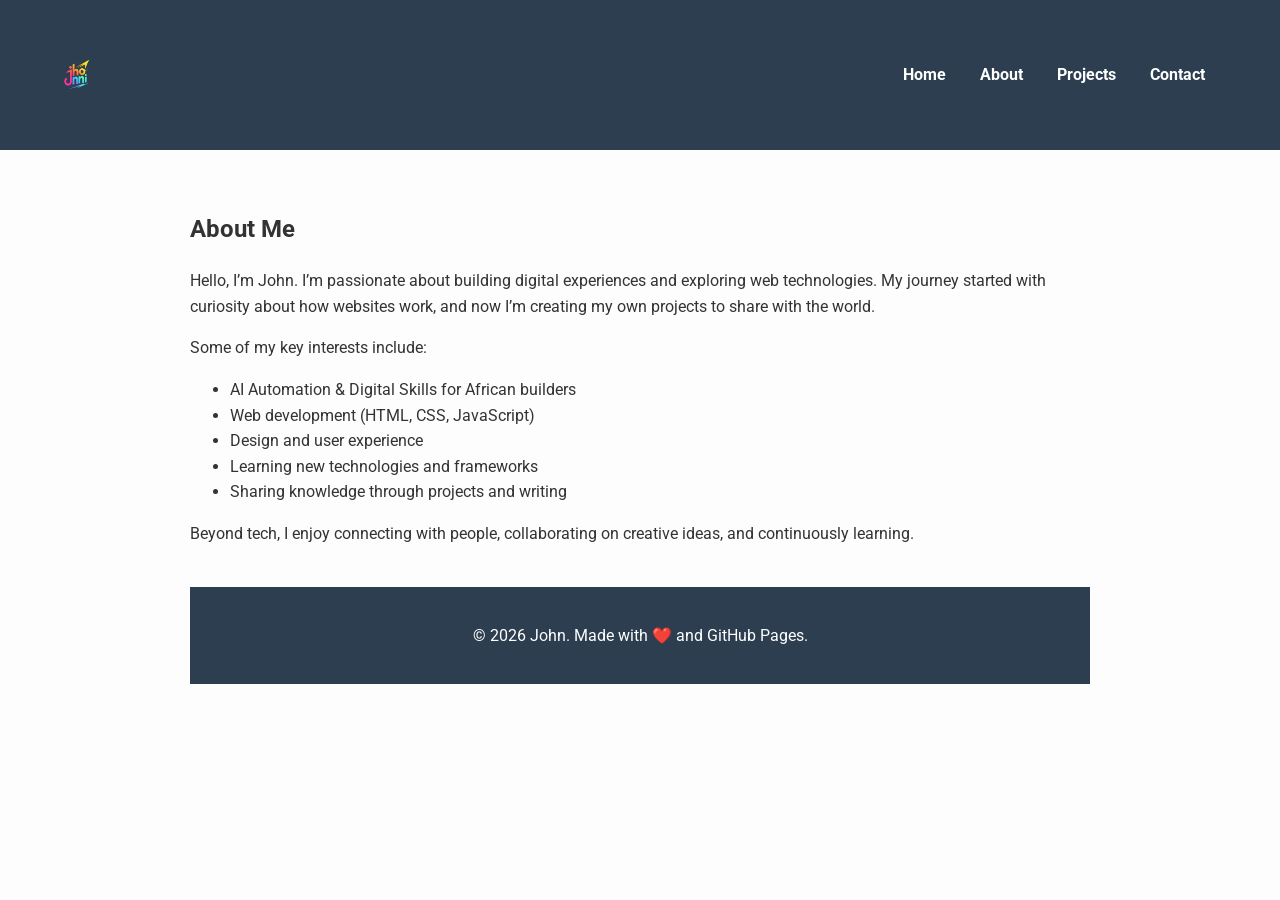
==== about.html @ 03092a0b "Remove personal interest line from about.html Removed a line about personal interests in tech." ====
<!DOCTYPE html>
<html lang="en">
<head>
  <link rel="stylesheet" href="style.css">
<link rel="icon" type="image/png" href="favicon.png">

  <meta charset="UTF-8">
  <meta name="description" content="Learn more about John, his background, skills, and interests.">
  <meta name="viewport" content="width=device-width, initial-scale=1.0">
  <title>About John</title>
  <link href="https://fonts.googleapis.com/css2?family=Roboto:wght@400;700&display=swap" rel="stylesheet">
  <style>
    body { font-family: 'Roboto', sans-serif; margin:0; padding:0; line-height:1.6; }
    header { background:#2c3e50; color:#fff; padding:20px; text-align:center; }
    nav a { color:#fff; margin:0 15px; text-decoration:none; font-weight:bold; }
    section { padding:40px; max-width:900px; margin:auto; }
    footer { background:#2c3e50; color:#fff; text-align:center; padding:20px; margin-top:40px; }
  </style>
</head>
<body>
  <header>
    <header>
  <div style="display:flex; align-items:center; justify-content:space-between; padding:10px 20px;">
    <img src="logo1.png" alt="John's Logo" style="height:50px;">
    <nav>
      <a href="index.html">Home</a>
      <a href="about.html">About</a>
      <a href="projects.html">Projects</a>
      <a href="contact.html">Contact</a>
    </nav>
  </div>
</header>

  </header>

  <section>
    <h1>About Me</h1>
    <p>Hello, I’m John. I’m passionate about building digital experiences and exploring web technologies. My journey started with curiosity about how websites work, and now I’m creating my own projects to share with the world.</p>
    <p>Some of my key interests include:</p>
    <ul>
      <li>AI Automation & Digital Skills for African builders</li>
      <li>Web development (HTML, CSS, JavaScript)</li>
      <li>Design and user experience</li>
      <li>Learning new technologies and frameworks</li>
      <li>Sharing knowledge through projects and writing</li>
    </ul>
    <p>Beyond tech, I enjoy connecting with people, collaborating on creative ideas, and continuously learning.</p
  </section>

  <footer>
    <p>&copy; 2026 John. Made with ❤️ and GitHub Pages.</p>
  </footer>
</body>
</html>
---- style.css ----
/* Global styles */
body {
  font-family: 'Roboto', sans-serif;
  margin: 0;
  padding: 0;
  line-height: 1.6;
  background: #fdfdfd;
  color: #333;
}

/* Color palette */
:root {
  --primary: #2c3e50;   /* Dark navy */
  --secondary: #2980b9; /* Accent blue */
  --light: #ecf0f1;     /* Light gray */
  --highlight: #e67e22; /* Orange accent */
}

/* Header & Navigation */
header {
  background: var(--primary);
  color: #fff;
  padding: 20px;
  text-align: center;
}
nav a {
  color: #fff;
  margin: 0 15px;
  text-decoration: none;
  font-weight: bold;
}
nav a:hover {
  color: var(--highlight);
}

/* Sections */
section {
  padding: 40px;
  max-width: 1000px;
  margin: auto;
}

/* Hero Section */
.hero {
  padding: 80px 20px;
  text-align: center;
  background: var(--light);
}
.hero h1 {
  font-size: 2.8em;
  margin-bottom: 15px;
  color: var(--primary);
}
.hero p {
  font-size: 1.2em;
  color: #555;
}

/* Projects Grid */
.projects {
  display: grid;
  grid-template-columns: repeat(auto-fit, minmax(280px, 1fr));
  gap: 20px;
}
.card {
  background: #fff;
  padding: 20px;
  border-radius: 8px;
  box-shadow: 0 4px 8px rgba(0,0,0,0.08);
  transition: transform 0.2s ease, box-shadow 0.2s ease;
}
.card:hover {
  transform: translateY(-5px);
  box-shadow: 0 6px 12px rgba(0,0,0,0.15);
}
.card h3 {
  margin-top: 0;
  color: var(--secondary);
}
.card a {
  color: var(--highlight);
  text-decoration: none;
  font-weight: bold;
}

/* Contact Form */
form {
  display: flex;
  flex-direction: column;
  gap: 15px;
}
input, textarea {
  padding: 12px;
  border: 1px solid #ccc;
  border-radius: 5px;
  font-size: 16px;
}
button {
  background: var(--secondary);
  color: #fff;
  padding: 12px;
  border: none;
  border-radius: 5px;
  font-size: 16px;
  cursor: pointer;
}
button:hover {
  background: var(--primary);
}

/* Footer */
footer {
  background: var(--primary);
  color: #fff;
  text-align: center;
  padding: 20px;
  margin-top: 40px;
}

/* Responsive tweaks */
@media (max-width: 768px) {
  nav a {
    display: block;
    margin: 10px 0;
  }
  .hero h1 {
    font-size: 2em;
  }
  section {
    padding: 20px;
  }
}
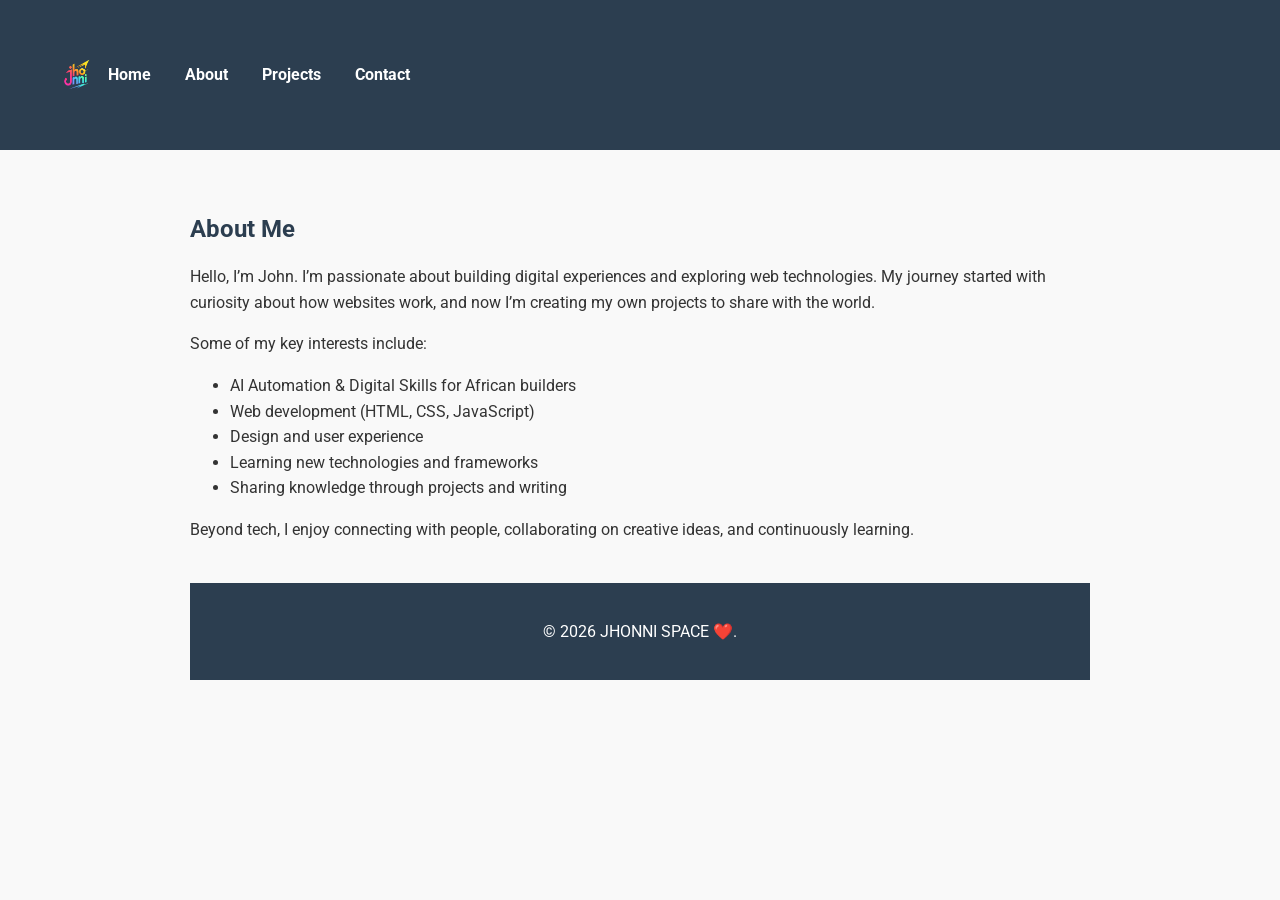
==== commit 6e4c9945: "Update about.html" ====
--- a/about.html
+++ b/about.html
@@ -49,7 +49,7 @@
   </section>
 
   <footer>
-    <p>&copy; 2026 John. Made with ❤️ and GitHub Pages.</p>
+    <p>&copy; 2026 JHONNI SPACE ❤️.</p>
   </footer>
 </body>
 </html>
--- a/style.css
+++ b/style.css
@@ -130,3 +130,114 @@
     padding: 20px;
   }
 }
+.hero-banner2-button {
+  background-color: #db0000; /* Arsenal red */
+  color: #fff;
+  padding: 12px 24px;
+  font-size: 1em;
+  font-weight: bold;
+  border: none;
+  border-radius: 6px;
+  text-decoration: none;
+  display: inline-block;
+  transition: background-color 0.3s ease, transform 0.2s ease;
+}
+/* General site background */
+body {
+  background-color: #f9f9f9; /* light neutral */
+  font-family: 'Segoe UI', Arial, sans-serif;
+  margin: 0;
+  padding: 0;
+}
+
+/* Header navigation bar */
+header {
+  background-color: #db0000; /* Arsenal red */
+  padding: 15px 30px;
+  display: flex;
+  align-items: center;
+  justify-content: space-between;
+}
+
+header img {
+  height: 50px;
+}
+
+header nav a {
+  color: #fff;
+  text-decoration: none;
+  margin: 0 15px;
+  font-weight: bold;
+  transition: color 0.3s ease;
+}
+
+header nav a:hover {
+  color: #ffd700; /* gold hover effect */
+}
+
+/* Headings */
+h1, h2, h3 {
+  color: #2c3e50; /* deep navy for contrast */
+  margin-bottom: 10px;
+}
+
+/* Hero section */
+.hero-banner {
+  text-align: center;
+  margin-bottom: 40px;
+}
+
+/* Arsenal-themed button */
+.hero-banner-button {
+  background-color: #db0000; /* Arsenal red */
+  color: #fff;
+  padding: 12px 24px;
+  font-size: 1em;
+  font-weight: bold;
+  border: none;
+  border-radius: 6px;
+  text-decoration: none;
+  display: inline-block;
+  transition: background-color 0.3s ease, transform 0.2s ease;
+}
+
+.hero-banner-button:hover {
+  background-color: #a80000;
+  transform: scale(1.05);
+}
+
+
+.hero-banner2-button:hover {
+  background-color: #a80000;
+  transform: scale(1.05);
+}
+footer {
+  background-color: #db0000; /* Arsenal red */
+  color: #fff;
+  text-align: center;
+  padding: 20px 0;
+  margin-top: 40px;
+}
+
+.footer-content p {
+  margin: 0;
+  font-size: 0.9em;
+}
+
+.social-links {
+  margin-top: 10px;
+}
+
+.social-links a {
+  color: #fff;
+  text-decoration: none;
+  margin: 0 10px;
+  font-weight: bold;
+  transition: color 0.3s ease;
+}
+
+.social-links a:hover {
+  color: #ffd700; /* gold hover effect */
+}
+
+
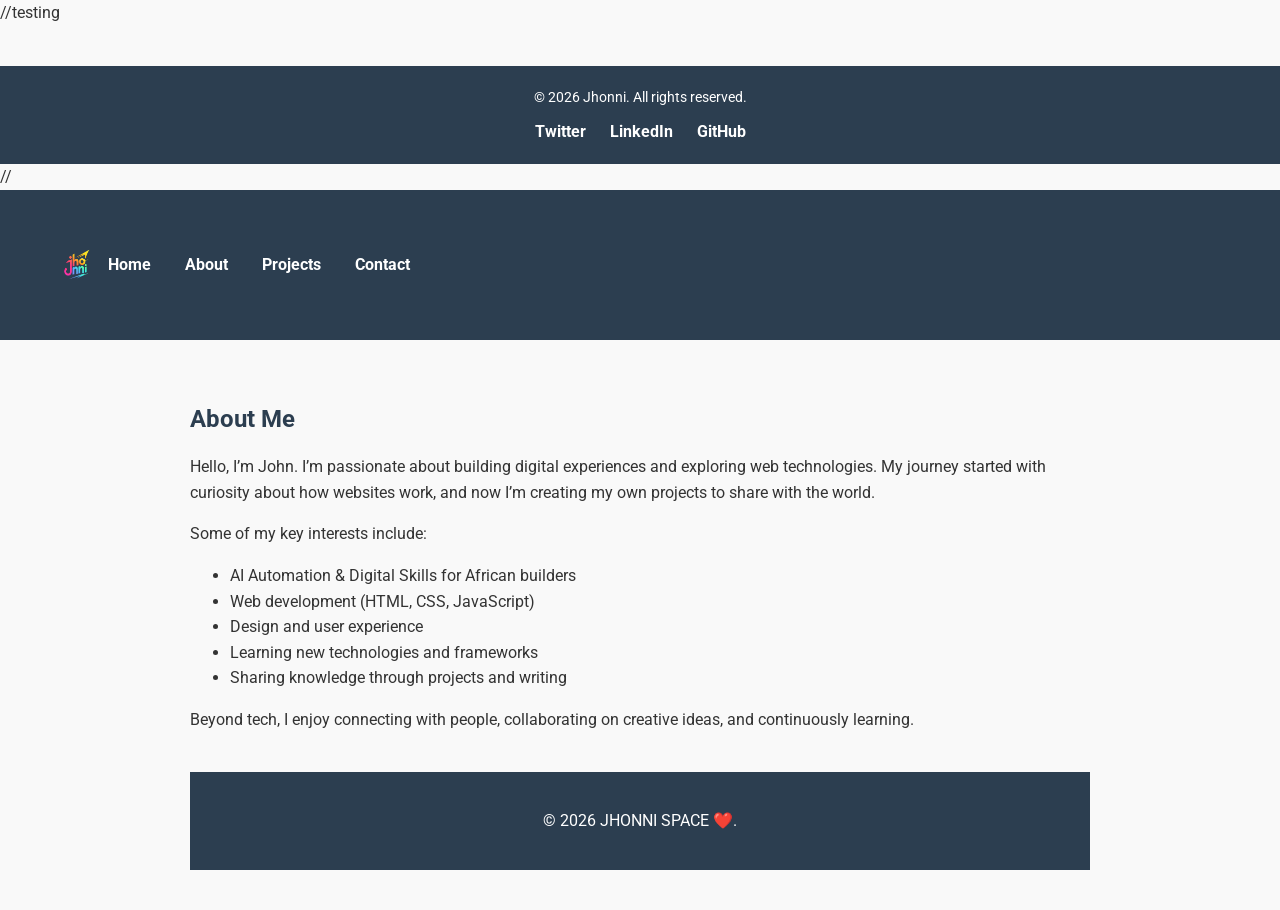
==== commit 6f9ecf4d: "Update about.html" ====
--- a/about.html
+++ b/about.html
@@ -18,6 +18,17 @@
     footer { background:#2c3e50; color:#fff; text-align:center; padding:20px; margin-top:40px; }
   </style>
 </head>
+  //testing
+  <div id="footer"></div>
+<script>
+  fetch("footer.html")
+    .then(response => response.text())
+    .then(data => {
+      document.getElementById("footer").innerHTML = data;
+    });
+</script>
+
+  //
 <body>
   <header>
     <header>
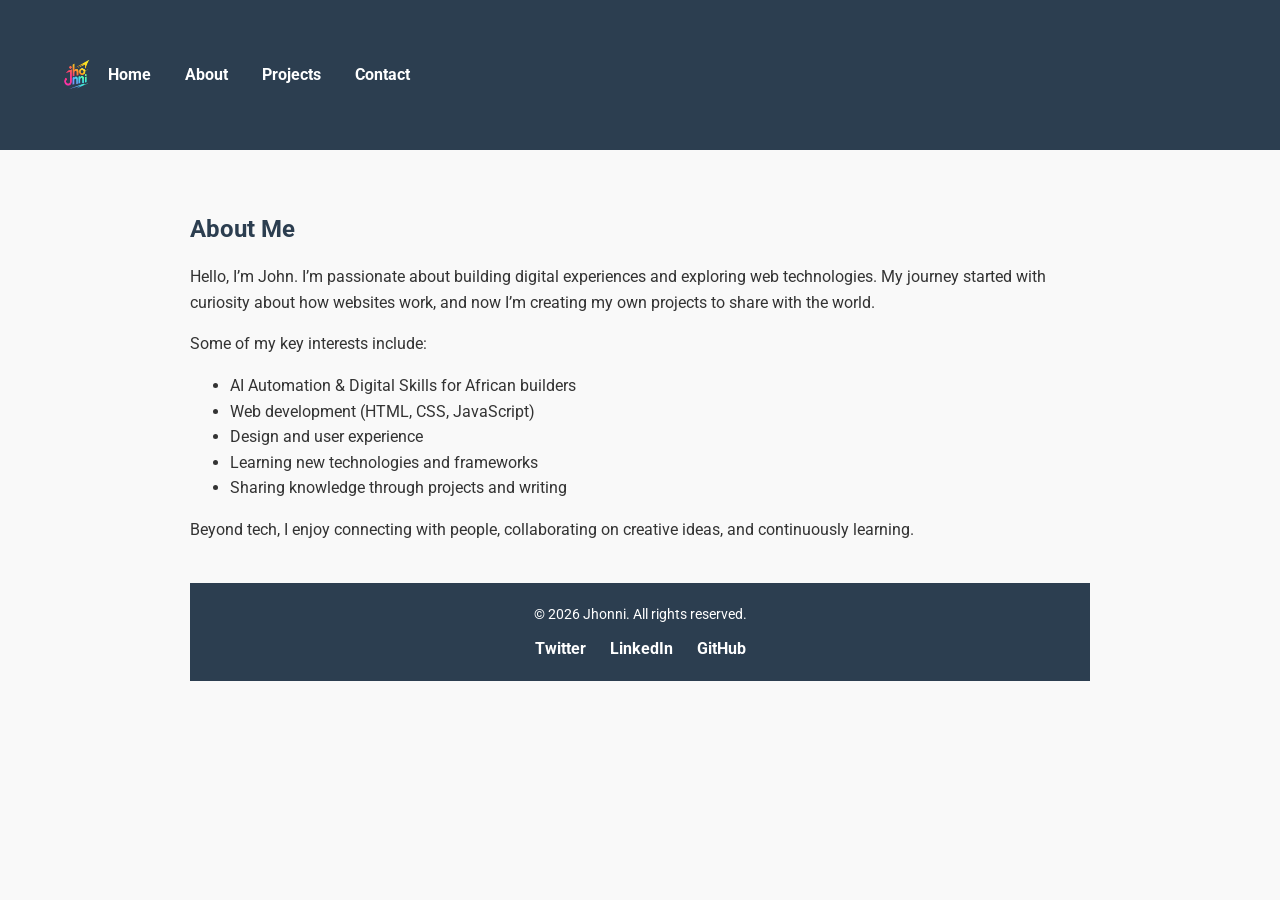
==== commit 1584b454: "Update about.html" ====
--- a/about.html
+++ b/about.html
@@ -18,17 +18,6 @@
     footer { background:#2c3e50; color:#fff; text-align:center; padding:20px; margin-top:40px; }
   </style>
 </head>
-  //testing
-  <div id="footer"></div>
-<script>
-  fetch("footer.html")
-    .then(response => response.text())
-    .then(data => {
-      document.getElementById("footer").innerHTML = data;
-    });
-</script>
-
-  //
 <body>
   <header>
     <header>
@@ -59,8 +48,13 @@
     <p>Beyond tech, I enjoy connecting with people, collaborating on creative ideas, and continuously learning.</p
   </section>
 
-  <footer>
-    <p>&copy; 2026 JHONNI SPACE ❤️.</p>
-  </footer>
+ <div id="footer"></div>
+<script>
+  fetch("footer.html")
+    .then(response => response.text())
+    .then(data => {
+      document.getElementById("footer").innerHTML = data;
+    });
+</script>
 </body>
 </html>
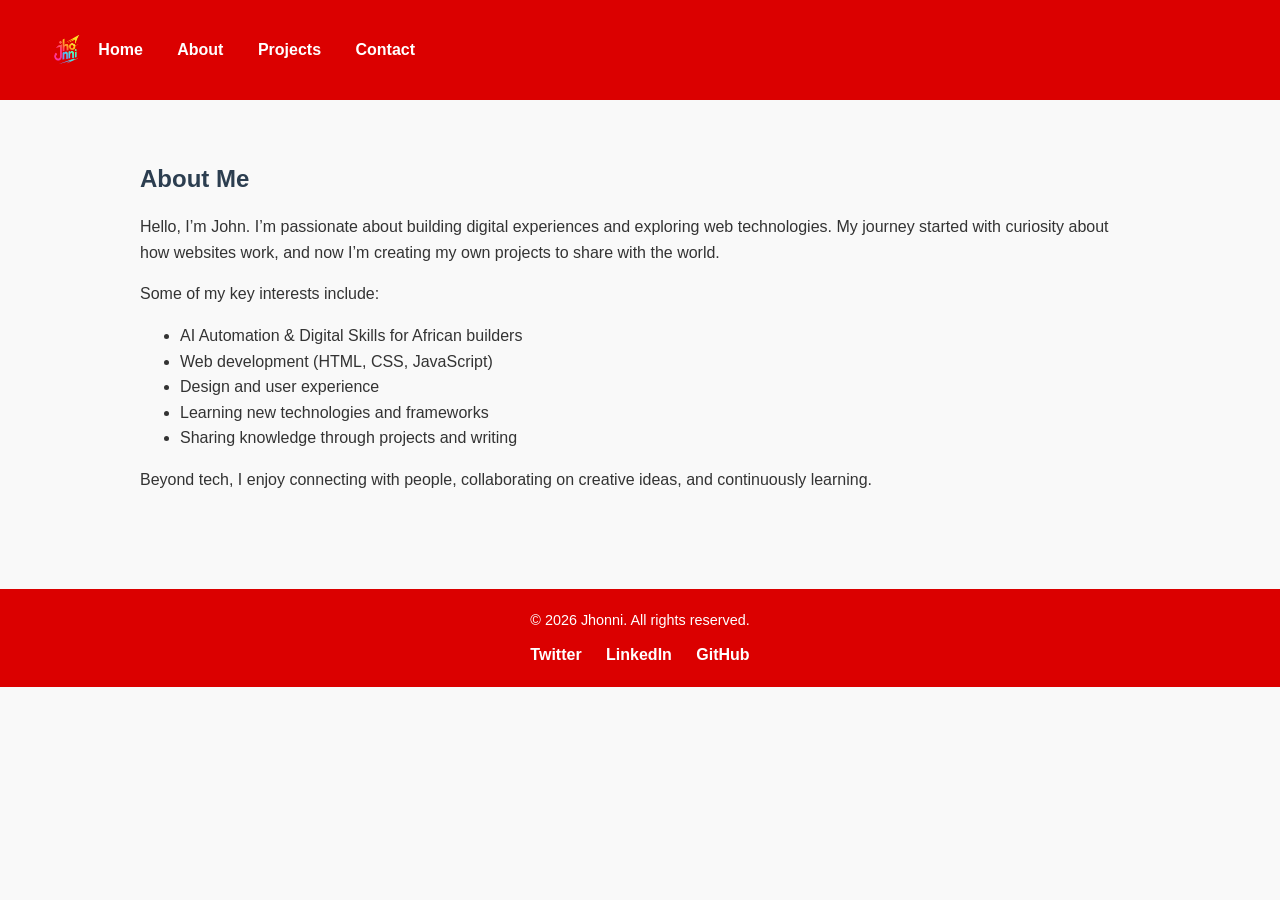
==== commit caa04d05: "Update about.html" ====
--- a/about.html
+++ b/about.html
@@ -1,37 +1,25 @@
-
 <!DOCTYPE html>
 <html lang="en">
 <head>
-  <link rel="stylesheet" href="style.css">
-<link rel="icon" type="image/png" href="favicon.png">
-
   <meta charset="UTF-8">
   <meta name="description" content="Learn more about John, his background, skills, and interests.">
   <meta name="viewport" content="width=device-width, initial-scale=1.0">
   <title>About John</title>
+  <link rel="stylesheet" href="style.css">
+  <link rel="icon" type="image/png" href="favicon.png">
   <link href="https://fonts.googleapis.com/css2?family=Roboto:wght@400;700&display=swap" rel="stylesheet">
-  <style>
-    body { font-family: 'Roboto', sans-serif; margin:0; padding:0; line-height:1.6; }
-    header { background:#2c3e50; color:#fff; padding:20px; text-align:center; }
-    nav a { color:#fff; margin:0 15px; text-decoration:none; font-weight:bold; }
-    section { padding:40px; max-width:900px; margin:auto; }
-    footer { background:#2c3e50; color:#fff; text-align:center; padding:20px; margin-top:40px; }
-  </style>
 </head>
 <body>
   <header>
-    <header>
-  <div style="display:flex; align-items:center; justify-content:space-between; padding:10px 20px;">
-    <img src="logo1.png" alt="John's Logo" style="height:50px;">
-    <nav>
-      <a href="index.html">Home</a>
-      <a href="about.html">About</a>
-      <a href="projects.html">Projects</a>
-      <a href="contact.html">Contact</a>
-    </nav>
-  </div>
-</header>
-
+    <div style="display:flex; align-items:center; justify-content:space-between; padding:10px 20px;">
+      <img src="logo1.png" alt="John's Logo" style="height:50px;">
+      <nav>
+        <a href="index.html">Home</a>
+        <a href="about.html">About</a>
+        <a href="projects.html">Projects</a>
+        <a href="contact.html">Contact</a>
+      </nav>
+    </div>
   </header>
 
   <section>
@@ -45,16 +33,16 @@
       <li>Learning new technologies and frameworks</li>
       <li>Sharing knowledge through projects and writing</li>
     </ul>
-    <p>Beyond tech, I enjoy connecting with people, collaborating on creative ideas, and continuously learning.</p
+    <p>Beyond tech, I enjoy connecting with people, collaborating on creative ideas, and continuously learning.</p>
   </section>
 
- <div id="footer"></div>
-<script>
-  fetch("footer.html")
-    .then(response => response.text())
-    .then(data => {
-      document.getElementById("footer").innerHTML = data;
-    });
-</script>
+  <div id="footer"></div>
+  <script>
+    fetch("footer.html")
+      .then(response => response.text())
+      .then(data => {
+        document.getElementById("footer").innerHTML = data;
+      });
+  </script>
 </body>
 </html>
--- a/style.css
+++ b/style.css
@@ -240,4 +240,31 @@
   color: #ffd700; /* gold hover effect */
 }
 
-
+footer {
+  background-color: #db0000; /* Arsenal red */
+  color: #fff;
+  text-align: center;
+  padding: 20px 0;
+  margin-top: 40px;
+  width: 100%;
+}
+
+.footer-content {
+  max-width: 1200px;
+  margin: auto;
+}
+
+.social-links a {
+  color: #fff;
+  text-decoration: none;
+  margin: 0 10px;
+  font-weight: bold;
+  transition: color 0.3s ease;
+}
+
+.social-links a:hover {
+  color: #ffd700; /* gold hover effect */
+}
+
+
+
